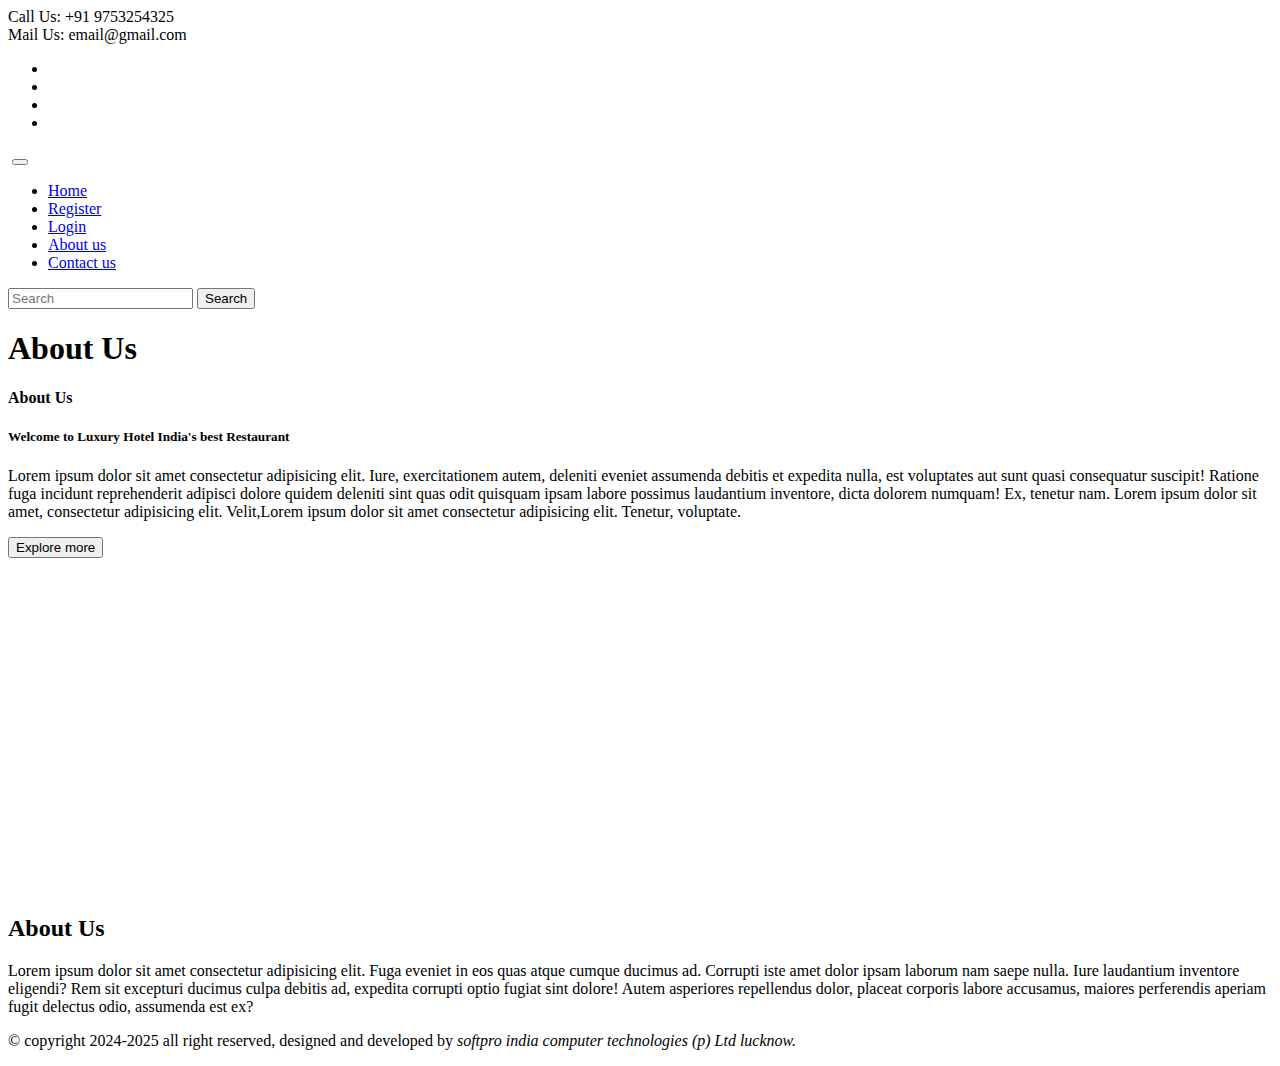
==== about.html @ dc074953 "Add files via upload" ====
<!doctype html>
<html lang="en">

<head>

    <meta charset="utf-8">
    <meta name="viewport" content="width=device-width, initial-scale=1">
    <link rel="preconnect" href="https://fonts.googleapis.com">
    <link rel="preconnect" href="https://fonts.gstatic.com" crossorigin>
    <link href="https://fonts.googleapis.com/css2?family=Poppins:ital,wght@0,100;0,200;0,300;0,400;0,500;0,600;0,700;0,800;0,900;1,100;1,200;1,300;1,400;1,500;1,600;1,700;1,800;1,900&display=swap" rel="stylesheet">
    <link rel="stylesheet" href="https://cdnjs.cloudflare.com/ajax/libs/font-awesome/6.6.0/css/all.min.css" integrity="sha512-Kc323vGBEqzTmouAECnVceyQqyqdsSiqLQISBL29aUW4U/M7pSPA/gEUZQqv1cwx4OnYxTxve5UMg5GT6L4JJg==" crossorigin="anonymous" referrerpolicy="no-referrer" />

    <link rel="stylesheet" href="css/bootstrap.css">
    <link rel="stylesheet" href="css/style.css">
    <script src="js/bootstrap.bundle.js"></script>
    <title>About</title>
</head>

<body>
    <div class="container-fluid">

        <!-- outer start -->

        <!-- headline start -->
        <div class="row bg-warning py-2">
            <div class="col-sm-3 pt-2">
              <i class="fa-solid fa-phone fa-bounce"></i>Call Us: +91 9753254325
            </div>
            <div class="col-sm-3 pt-2">
              <i class="fa-solid fa-envelope fa-shake"></i>Mail Us: email@gmail.com
            </div>
            <div class="col-sm-6 text-end">

                <!-- social media icons start-->
                <ul class="smi">
                <li><i class="fa-brands fa-facebook"></i></li>
                <li><i class="fa-brands fa-twitter"></i></li>
                <li><i class="fa-brands fa-instagram"></i></li>
                <li><i class="fa-brands fa-github"></i></li>
                </ul>
            </div>
            <!-- social media icons end -->
        </div>

        <!-- headline end -->

          <!-- navbar start -->
     <div class="row sticky-top">
        <div class="col-sm-12 p-0">
            <nav class="navbar navbar-expand-lg bg-light">
                <div class="container-fluid">
                    <img src="images/logo2.png" height="80px" alt="">
                 
                  <button class="navbar-toggler" type="button" data-bs-toggle="collapse" data-bs-target="#navbarSupportedContent" aria-controls="navbarSupportedContent" aria-expanded="false" aria-label="Toggle navigation">
                    <span class="navbar-toggler-icon"></span>
                  </button>
                  <div class="collapse navbar-collapse" id="navbarSupportedContent">
                    <ul class="navbar-nav me-auto mb-2 mb-lg-0">
                      <li class="nav-item">
                        <a class="nav-link active ms-3 text-dark" aria-current="page" href="index.html">Home</a>
                      </li>
                      <li class="nav-item">
                        <a class="nav-link active ms-3 text-dark" aria-current="page" href="register.html">Register</a>
                      </li>
                      <li class="nav-item">
                        <a class="nav-link active ms-3 text-dark" aria-current="page" href="login.html">Login</a>
                      </li>
                      <li class="nav-item">
                        <a class="nav-link active ms-3 text-dark" aria-current="page" href="about.html">About us</a>
                      </li>
                      <li class="nav-item">
                        <a class="nav-link active ms-3 text-dark" aria-current="page" href="contact.html">Contact us</a>
                      </li>
                      
                    </ul>
                    <form class="d-flex" role="search">
                      <input class="form-control me-2" type="search" placeholder="Search" aria-label="Search">
                      <button class="btn btn-outline-success" type="submit">Search</button>
                    </form>
                  </div>
                </div>
              </nav>
        </div>
     </div>
     <!-- navbar end -->



     <!-- about start -->
     <div class="row" id="about">
      <div class="col-sm-12">
          <h1 class="text-center text-light">About Us</h1>
      </div>
     
  </div>
      <div class="row">
        <div class="col-sm-10 mx-auto">
            <div class="row mt-5">
                <div class="col-sm-6 px-4 ">
                    <h4>About Us</h4>
                    <h5 class="welcome">Welcome to Luxury Hotel India's 
                        best Restaurant
                    </h5> 
                        <p class="text-justify">Lorem ipsum dolor sit amet consectetur adipisicing elit. Iure, exercitationem autem, deleniti eveniet assumenda debitis et expedita nulla, est voluptates aut sunt quasi consequatur suscipit! Ratione fuga incidunt reprehenderit adipisci dolore quidem deleniti sint quas odit quisquam ipsam labore possimus laudantium inventore, dicta dolorem numquam! Ex, tenetur nam. Lorem ipsum dolor sit amet, consectetur adipisicing elit. Velit,Lorem ipsum dolor sit amet consectetur adipisicing elit. Tenetur, voluptate.</p>
                        <button class="btn border border-warning shadow mybtn">Explore more <i class="fa-solid fa-arrow-right"></i></button>
                 
                </div>
                <div class="col-sm-6">
                    <iframe width="560" height="315" src="https://www.youtube.com/embed/ABfLMCcBlJ4?si=nMSi9egKe_J4ir_h&quot; title="YouTube video player" frameborder="0" allow="accelerometer; autoplay; clipboard-write; encrypted-media; gyroscope; picture-in-picture; web-share" referrerpolicy="strict-origin-when-cross-origin" allowfullscreen></iframe>
                </div>
            </div>
        </div>
      </div>

      <!-- about end -->






        <!-- footer start -->
        <div class="row bg-dark footer pt-5 mt-5">
            <div class="col-sm-12 text-center text-light">
                <img src="images/logo2.png" alt="">
                <h2>About Us</h2>
                <p>Lorem ipsum dolor sit amet consectetur adipisicing elit. Fuga eveniet in eos quas atque cumque
                    ducimus ad. Corrupti iste amet dolor ipsam laborum nam saepe nulla. Iure laudantium inventore
                    eligendi?
                    Rem sit excepturi ducimus culpa debitis ad, expedita corrupti optio fugiat sint dolore! Autem
                    asperiores repellendus dolor, placeat corporis labore accusamus, maiores perferendis aperiam fugit
                    delectus odio, assumenda est ex?
                <p>&copy; copyright 2024-2025 all right reserved, designed and developed by <i
                        class="text-warning">softpro india computer technologies (p) Ltd lucknow.</i></p>

                </p>
            </div>
        </div>
        <!-- footer end -->

        <!-- outer end -->
    </div>
</body>

</html>
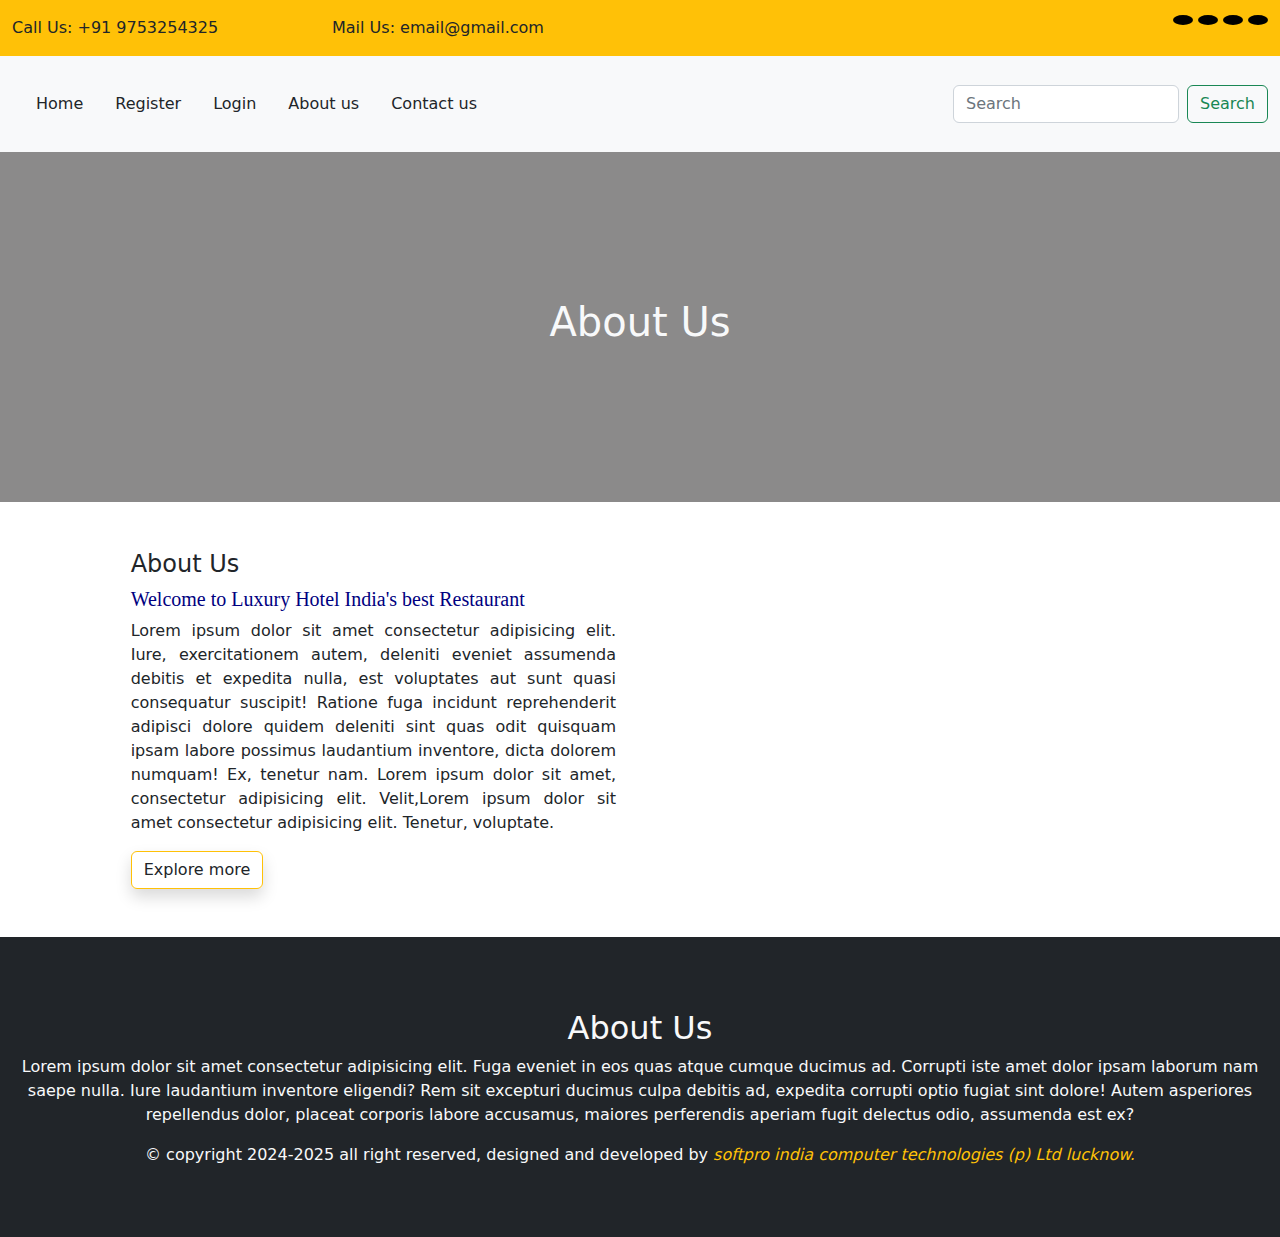
==== commit eba4e455: "about.html" ====
--- a/about.html
+++ b/about.html
@@ -10,9 +10,9 @@
     <link href="https://fonts.googleapis.com/css2?family=Poppins:ital,wght@0,100;0,200;0,300;0,400;0,500;0,600;0,700;0,800;0,900;1,100;1,200;1,300;1,400;1,500;1,600;1,700;1,800;1,900&display=swap" rel="stylesheet">
     <link rel="stylesheet" href="https://cdnjs.cloudflare.com/ajax/libs/font-awesome/6.6.0/css/all.min.css" integrity="sha512-Kc323vGBEqzTmouAECnVceyQqyqdsSiqLQISBL29aUW4U/M7pSPA/gEUZQqv1cwx4OnYxTxve5UMg5GT6L4JJg==" crossorigin="anonymous" referrerpolicy="no-referrer" />
 
-    <link rel="stylesheet" href="css/bootstrap.css">
-    <link rel="stylesheet" href="css/style.css">
-    <script src="js/bootstrap.bundle.js"></script>
+    <link rel="stylesheet" href="bootstrap.css">
+    <link rel="stylesheet" href="style.css">
+    <script src="bootstrap.bundle.js"></script>
     <title>About</title>
 </head>
 
@@ -142,4 +142,4 @@
     </div>
 </body>
 
-</html>+</html>
--- a/style.css
+++ b/style.css
@@ -0,0 +1,73 @@
+.section{
+    height: 200px;
+    width: 200px;
+    margin: 0px auto;
+    border-radius: 50%;
+    overflow: hidden;
+    background-color: aqua;
+}
+.section img{
+    width: 100%;
+    border-radius: 50%;
+}
+.footer{
+    min-height: 300px;
+}
+.footer img{
+    height: 100px;
+}
+.smi{
+    list-style-type: none;
+    color: white;
+}
+.smi li{
+    display: inline-block;
+    background-color: black;
+    padding: 5px 10px;
+    border-radius: 50%;
+}
+
+/* Contact Us Page  */
+
+#contact{
+    background-image: url('../images/yellow1.png');
+    height: 350px;
+    background-size: cover;
+}
+#contact .col-sm-12{
+    background-color: rgba(12, 10, 10, 0.478);
+}
+#contact .col-sm-12 h1{
+    line-height: 340px;
+}
+.text-justify{
+    text-align:justify;
+}
+.mybtn:hover{
+    color: gold;
+    font-weight: 500;
+}
+.mybtn i{
+    transition: 0.5s ease;
+}
+.mybtn:hover i{
+    margin-left: 20px;
+}
+.welcome{
+    font-family: monotype corsiva;
+    color: navy;
+}
+
+
+/* About Us */
+#about{
+    background-image: url('../images/yellow1.png');
+    height: 350px;
+    background-size: cover;
+}
+#about .col-sm-12{
+    background-color: rgba(12, 10, 10, 0.478);
+}
+#about .col-sm-12 h1{
+    line-height: 340px;
+}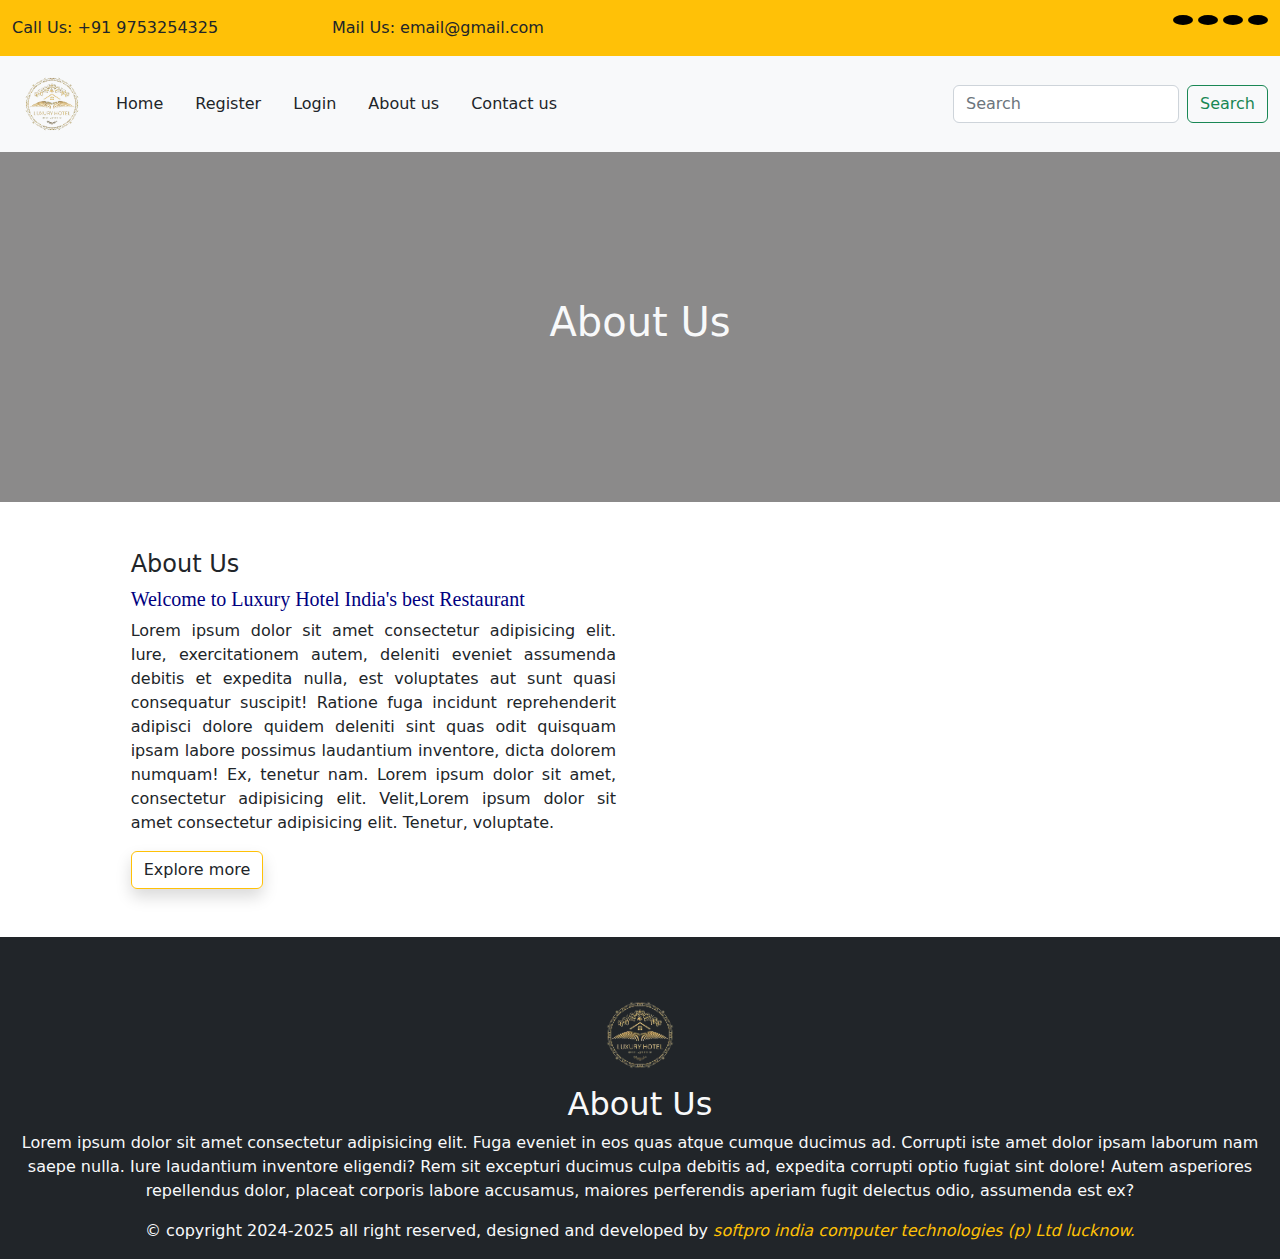
==== commit ceff864a: "about.html" ====
--- a/about.html
+++ b/about.html
@@ -49,7 +49,7 @@
         <div class="col-sm-12 p-0">
             <nav class="navbar navbar-expand-lg bg-light">
                 <div class="container-fluid">
-                    <img src="images/logo2.png" height="80px" alt="">
+                    <img src="logo2.png" height="80px" alt="">
                  
                   <button class="navbar-toggler" type="button" data-bs-toggle="collapse" data-bs-target="#navbarSupportedContent" aria-controls="navbarSupportedContent" aria-expanded="false" aria-label="Toggle navigation">
                     <span class="navbar-toggler-icon"></span>
@@ -122,7 +122,7 @@
         <!-- footer start -->
         <div class="row bg-dark footer pt-5 mt-5">
             <div class="col-sm-12 text-center text-light">
-                <img src="images/logo2.png" alt="">
+                <img src="logo2.png" alt="">
                 <h2>About Us</h2>
                 <p>Lorem ipsum dolor sit amet consectetur adipisicing elit. Fuga eveniet in eos quas atque cumque
                     ducimus ad. Corrupti iste amet dolor ipsam laborum nam saepe nulla. Iure laudantium inventore
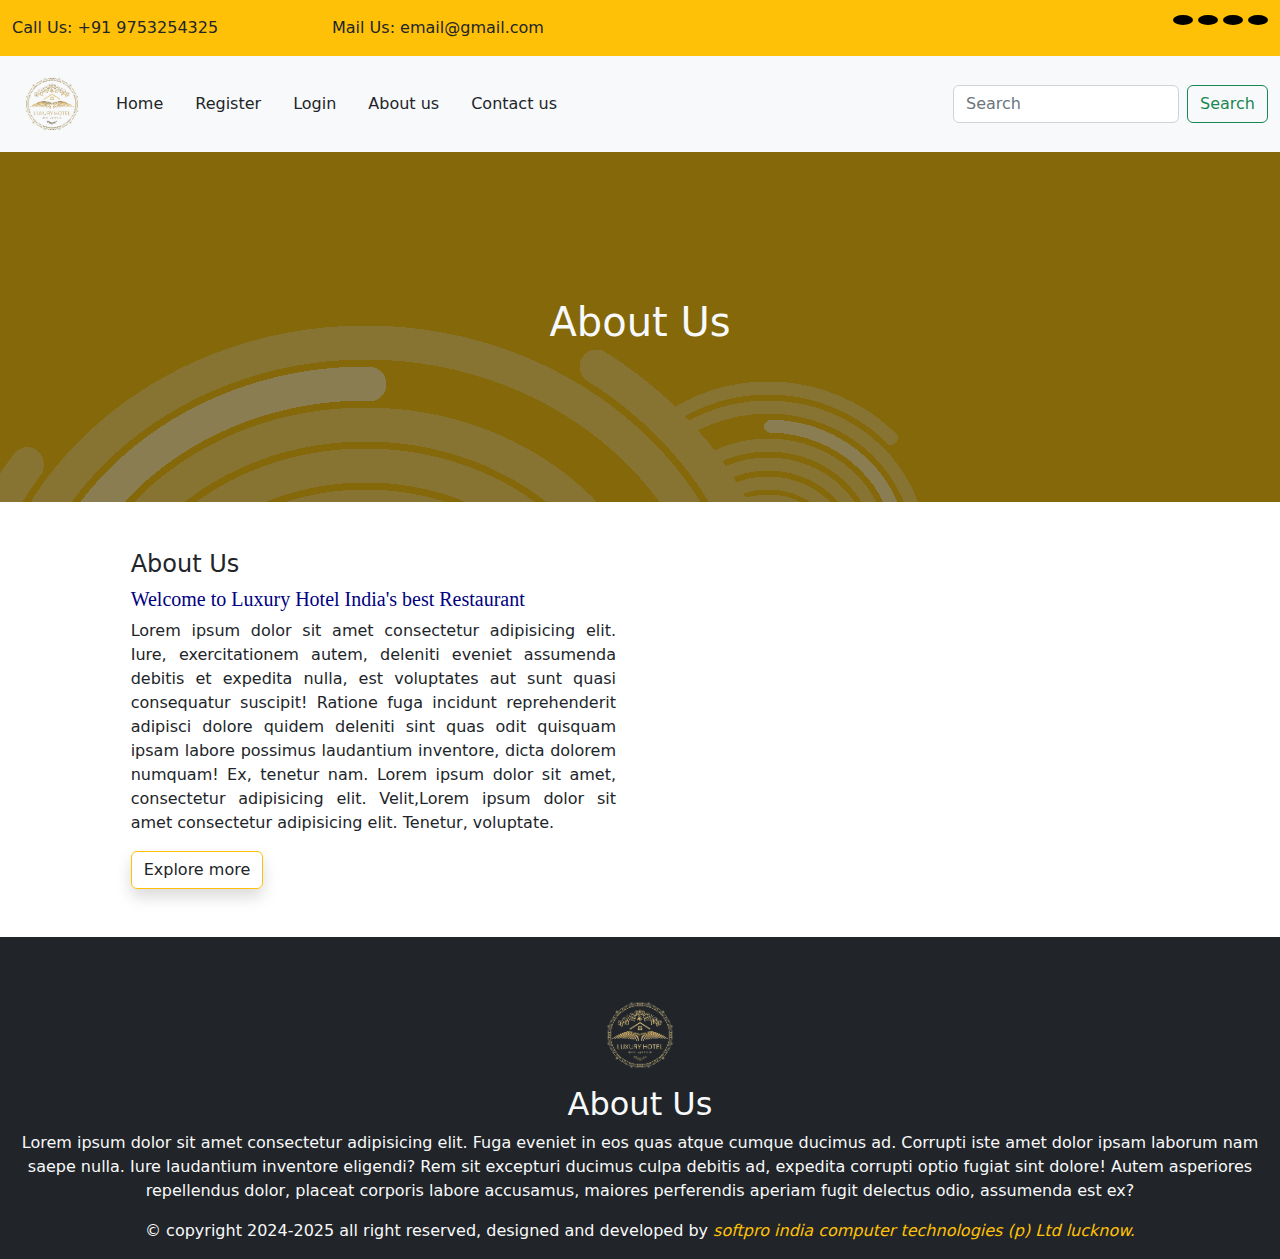
==== commit 973e7e32: "about.html" ====
--- a/about.html
+++ b/about.html
@@ -69,7 +69,7 @@
                         <a class="nav-link active ms-3 text-dark" aria-current="page" href="about.html">About us</a>
                       </li>
                       <li class="nav-item">
-                        <a class="nav-link active ms-3 text-dark" aria-current="page" href="contact.html">Contact us</a>
+                        <a class="nav-link active ms-3 text-dark" aria-current="page" href="Contact.html">Contact us</a>
                       </li>
                       
                     </ul>
--- a/style.css
+++ b/style.css
@@ -30,7 +30,7 @@
 /* Contact Us Page  */
 
 #contact{
-    background-image: url('../images/yellow1.png');
+    background-image: url('../yellow1.png');
     height: 350px;
     background-size: cover;
 }
@@ -61,7 +61,7 @@
 
 /* About Us */
 #about{
-    background-image: url('../images/yellow1.png');
+    background-image: url('../yellow1.png');
     height: 350px;
     background-size: cover;
 }
@@ -70,4 +70,4 @@
 }
 #about .col-sm-12 h1{
     line-height: 340px;
-}+}
